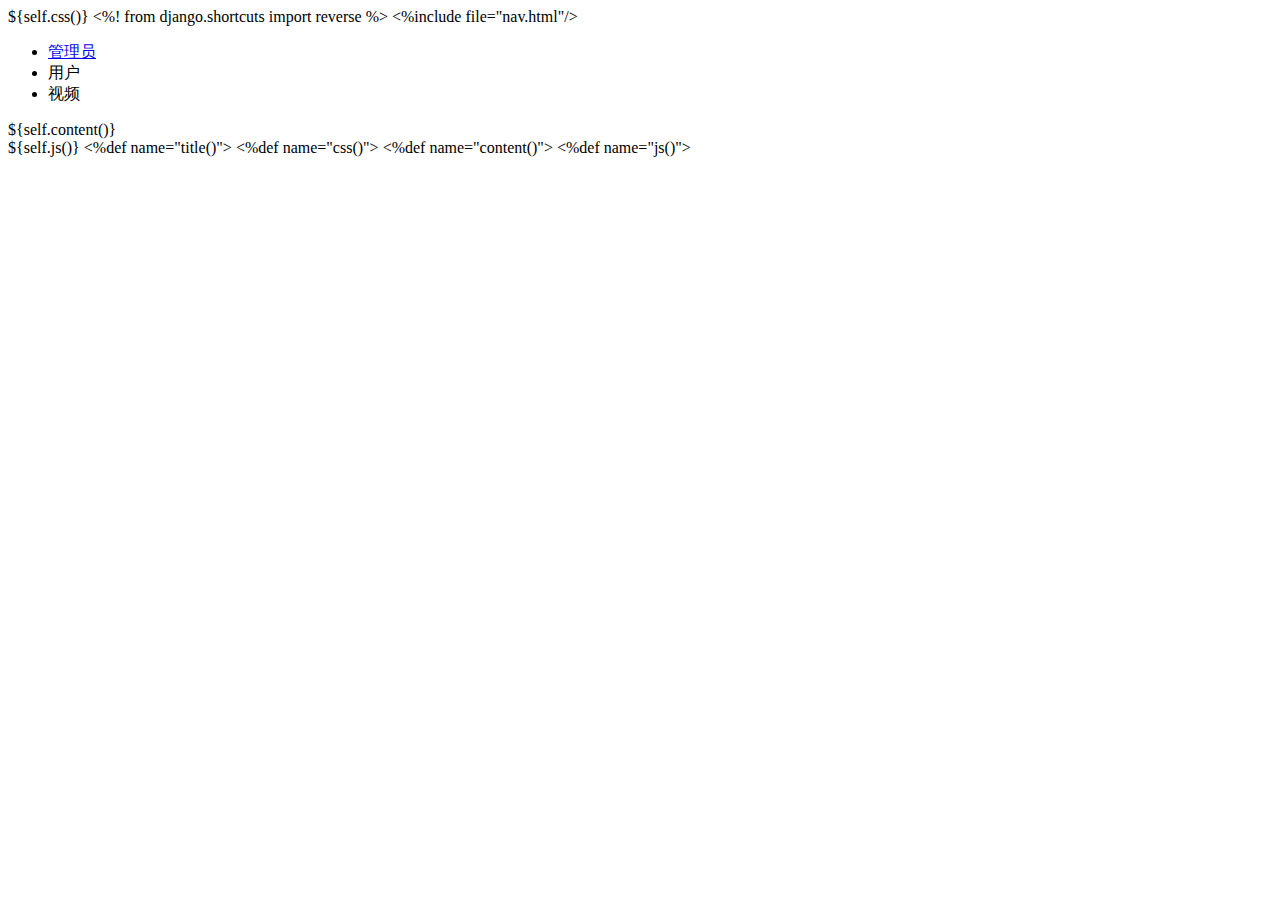
==== video/templates/dashboard/base.html @ d3b08447 "版本1.2（搭建dashboard后台，实现账号的登录及其登出）" ====
<!DOCTYPE html>
<html lang="ch">
<head>
    <meta charset="UTF-8">
    <title>${self.title()}</title>
    <link rel="stylesheet" href="/static/dashboard/css/bootstrap.min.css" >
    <link rel="stylesheet" href="/static/dashboard/css/base.css">
    ${self.css()}
</head>
<body>
<%! from django.shortcuts import reverse %>
<%include file="nav.html"/>
<div id="base-area">
    <ul class="side-menu">
        <li><a href="${reverse('admin_manager')}">管理员</a></li>
        <li>用户</li>
        <li>视频</li>
    </ul>
    <div class="base-content">
        ${self.content()}
    </div>
</div>

</body>
<script src="/static/dashboard/js/jquery-1.12.4.min.js"></script>
<script src="/static/dashboard/js/bootstrap.min.js"></script>
${self.js()}
</html>

<%def name="title()"> </%def>
<%def name="css()"> </%def>
<%def name="content()"></%def>
<%def name="js()"> </%def>
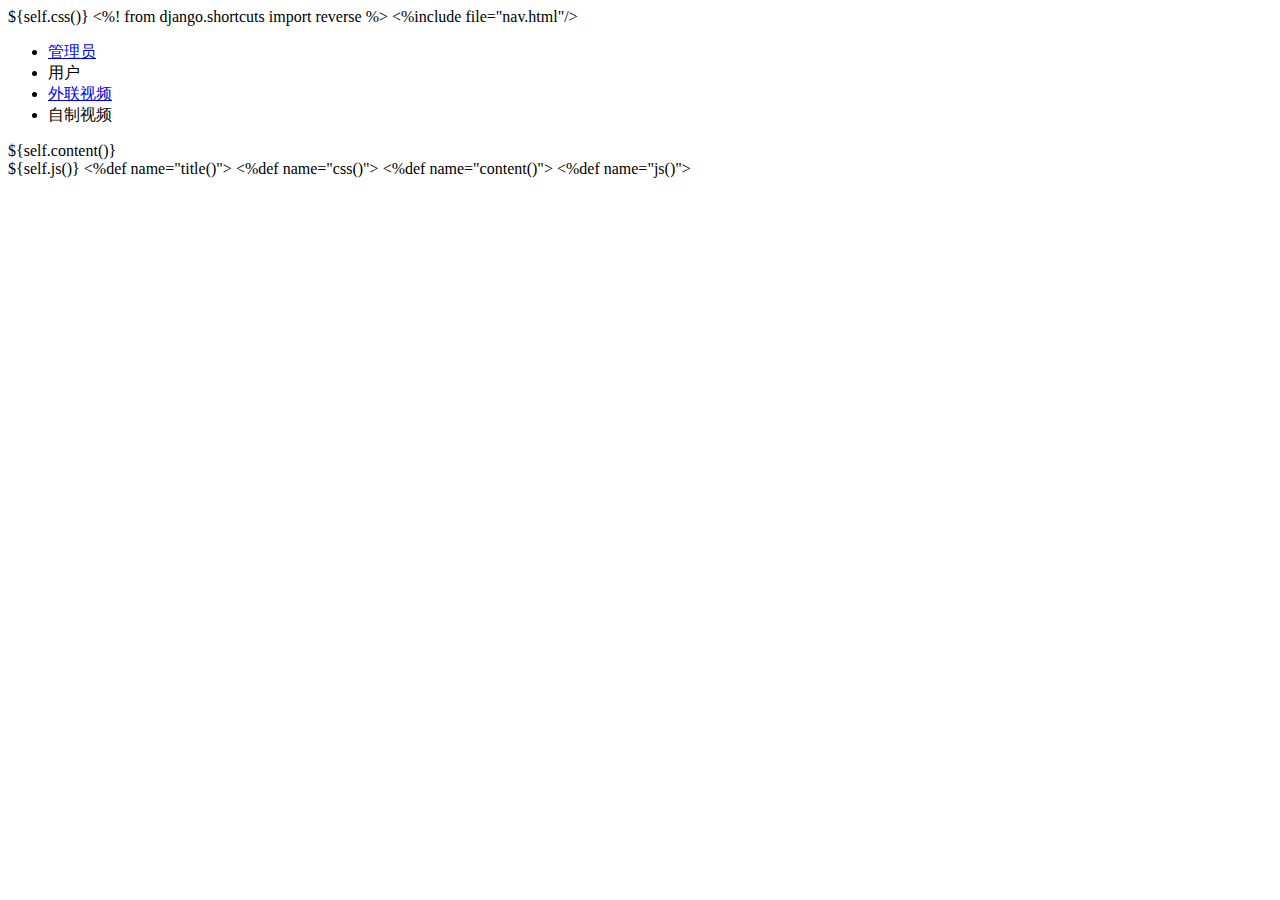
==== commit a877c5e4: "版本1.3（搭建dashboard后台，实现外联视频的信息添加及其播放地址）" ====
--- a/video/templates/dashboard/base.html
+++ b/video/templates/dashboard/base.html
@@ -14,7 +14,8 @@
     <ul class="side-menu">
         <li><a href="${reverse('admin_manager')}">管理员</a></li>
         <li>用户</li>
-        <li>视频</li>
+        <li><a href="${reverse('externa_video')}">外联视频</a></li>
+        <li>自制视频</li>
     </ul>
     <div class="base-content">
         ${self.content()}
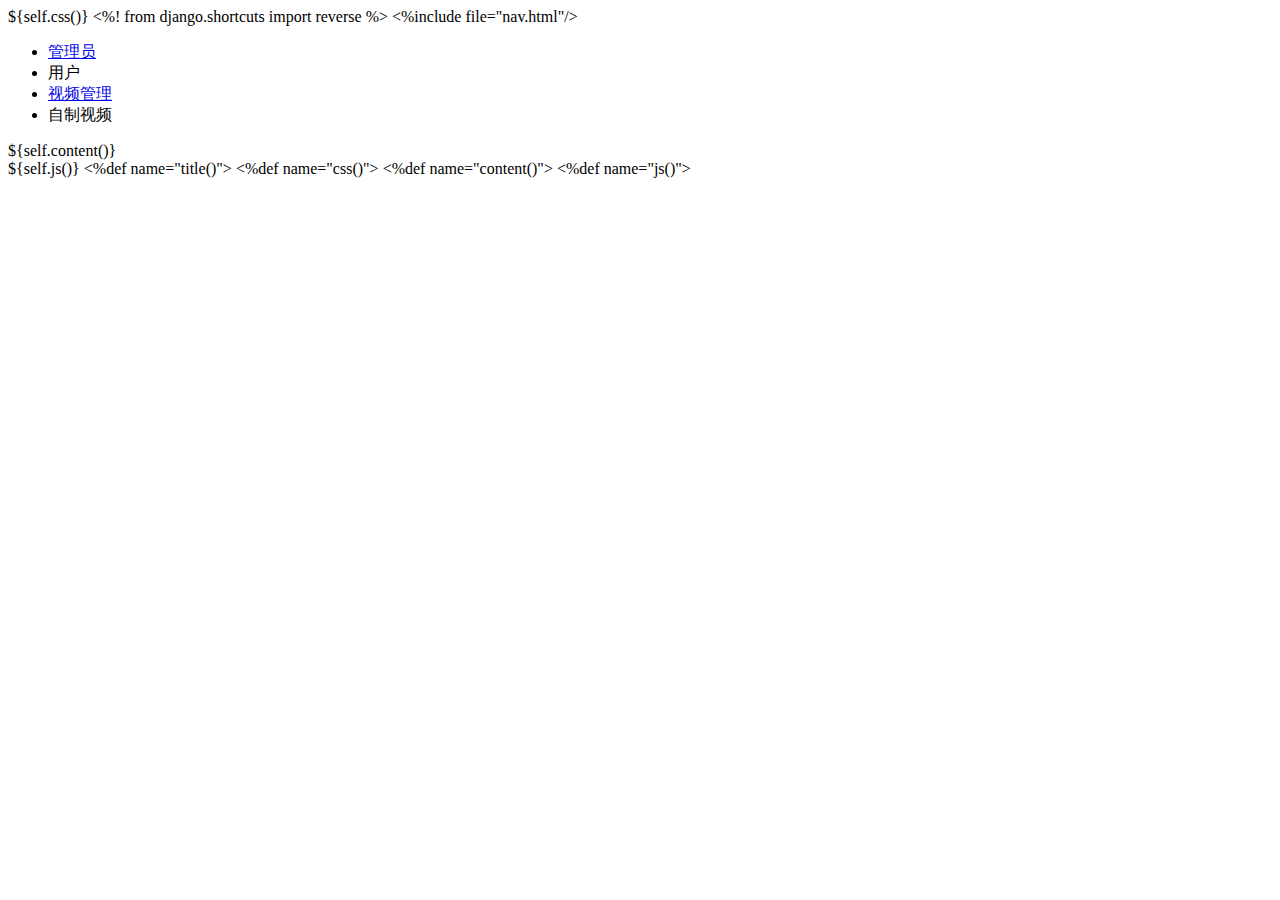
==== commit 4835e949: "版本1.4 对整个视频上传进行了重新架构，并实现了自制视频的上传" ====
--- a/video/templates/dashboard/base.html
+++ b/video/templates/dashboard/base.html
@@ -14,7 +14,7 @@
     <ul class="side-menu">
         <li><a href="${reverse('admin_manager')}">管理员</a></li>
         <li>用户</li>
-        <li><a href="${reverse('externa_video')}">外联视频</a></li>
+        <li><a href="${reverse('externa_video')}">视频管理</a></li>
         <li>自制视频</li>
     </ul>
     <div class="base-content">
